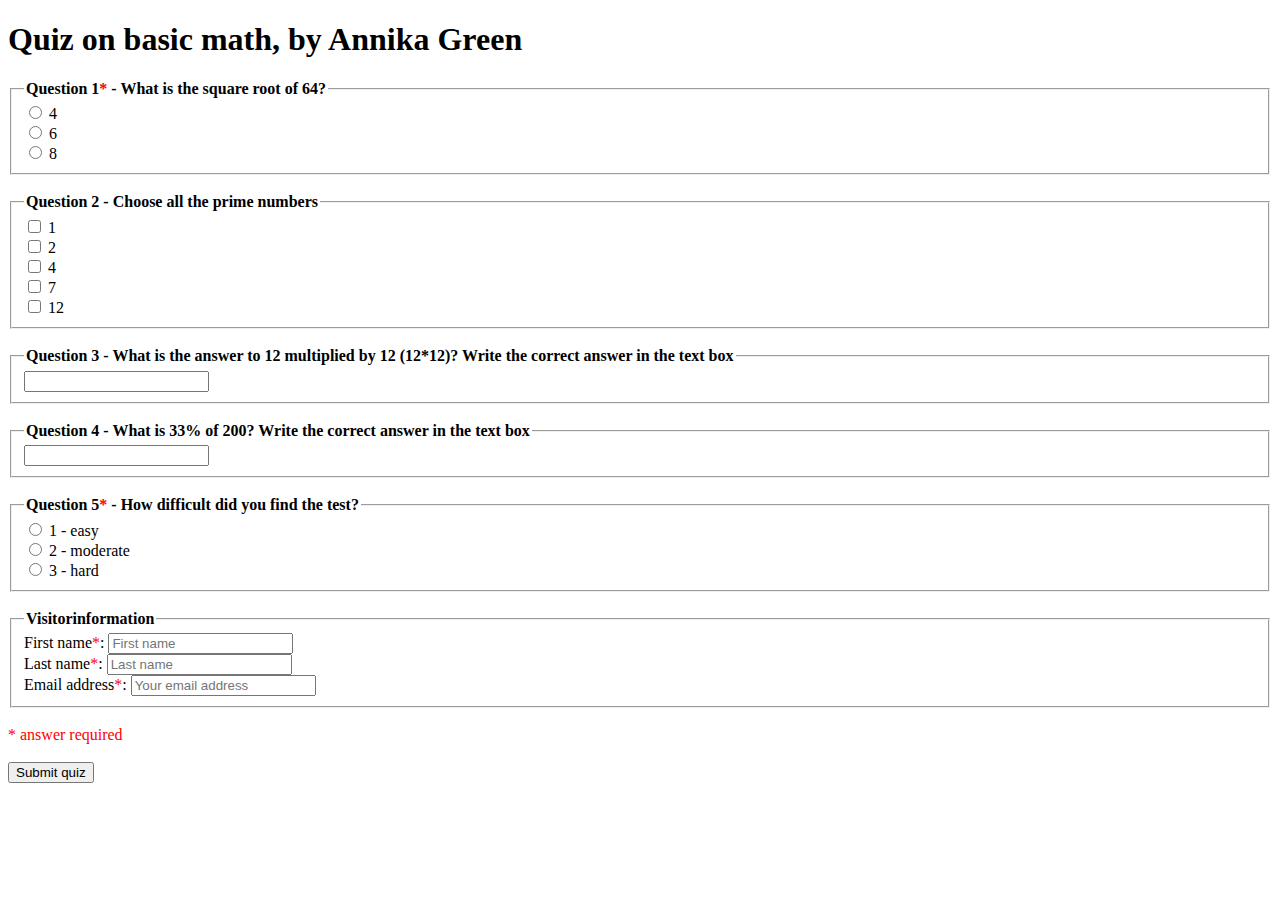
==== lab2/annikagreen.html @ 995433ea "Added annikagreen.html to lab2" ====
<!DOCTYPE html>
<html lang="en">
    <head>
        <meta charset="UTF-8">
        <title>MathQuiz</title>
    </head>

    <body>
        <header>
            <h1>Quiz on basic math, by Annika Green</h1>
        </header>

        <main>
            <form id="MathQuiz">
                <fieldset>
                    <legend><strong>Question 1<span style="color: red;">*</span> - What is the square root of 64?</strong></legend>
                    <input type="radio" value="4"> 4<br>
                    <input type="radio" value="6"> 6<br>
                    <input type="radio" value="8"> 8<br> <!-- correct answer 8 -->
                </fieldset>
                <br>
                <fieldset>
                    <legend><strong>Question 2 - Choose all the prime numbers</strong></legend>
                    <input type="checkbox" value="1"> 1<br>
                    <input type="checkbox" value="2"> 2<br> <!-- correct answer 2 -->
                    <input type="checkbox" value="4"> 4<br>
                    <input type="checkbox" value="7"> 7<br> <!-- correct answer 7 -->
                    <input type="checkbox" value="12"> 12<br>
                </fieldset>
                <br>
                <fieldset>
                    <legend><strong>Question 3 - What is the answer to 12 multiplied by 12 (12*12)? Write the correct answer in the text box</strong></legend>
                    <input type="text">
                    <!-- correct answer 144 -->
                </fieldset>
                <br>
                <fieldset>
                    <legend><strong>Question 4 - What is 33% of 200? Write the correct answer in the text box</strong></legend>
                    <input type="text>"
                    <!-- correct answer 66 -->
                </fieldset>
                <br>
                <fieldset>
                    <legend><strong>Question 5<span style="color: red;">*</span> - How difficult did you find the test?</strong></legend>
                    <input type="radio" value="1"> 1 - easy<br>
                    <input type="radio" value="2"> 2 - moderate<br>
                    <input type="radio" value="3"> 3 - hard<br>
                </fieldset>
                <br>
                <fieldset>
                    <!-- Visitorinformation:
                    first name, required, only letters
                    last name, required, only letters
                    email, required, correct syntax -->        

                    <legend><strong>Visitorinformation</strong></legend>
                    First name<span style="color: red;">*</span>: <input type="text" placeholder="First name" name="firstname" required><br>
                    Last name<span style="color: red;">*</span>: <input type="text" placeholder="Last name" name="lastname" required><br>
                    Email address<span style="color: red;">*</span>: <input type="email" placeholder="Your email address" name="address" required><br>
                </fieldset>

                <br>
                <span style="color: red;">* answer required</span><br>
                <br>
                <button type="submit">Submit quiz</button><br>
                <br>
        </form>
        <!--
        Validation:
        validation when klicked on submit
         Error message for invalid input or missing required input
         Success message        -->

        </main>
    </body>
    
</html>
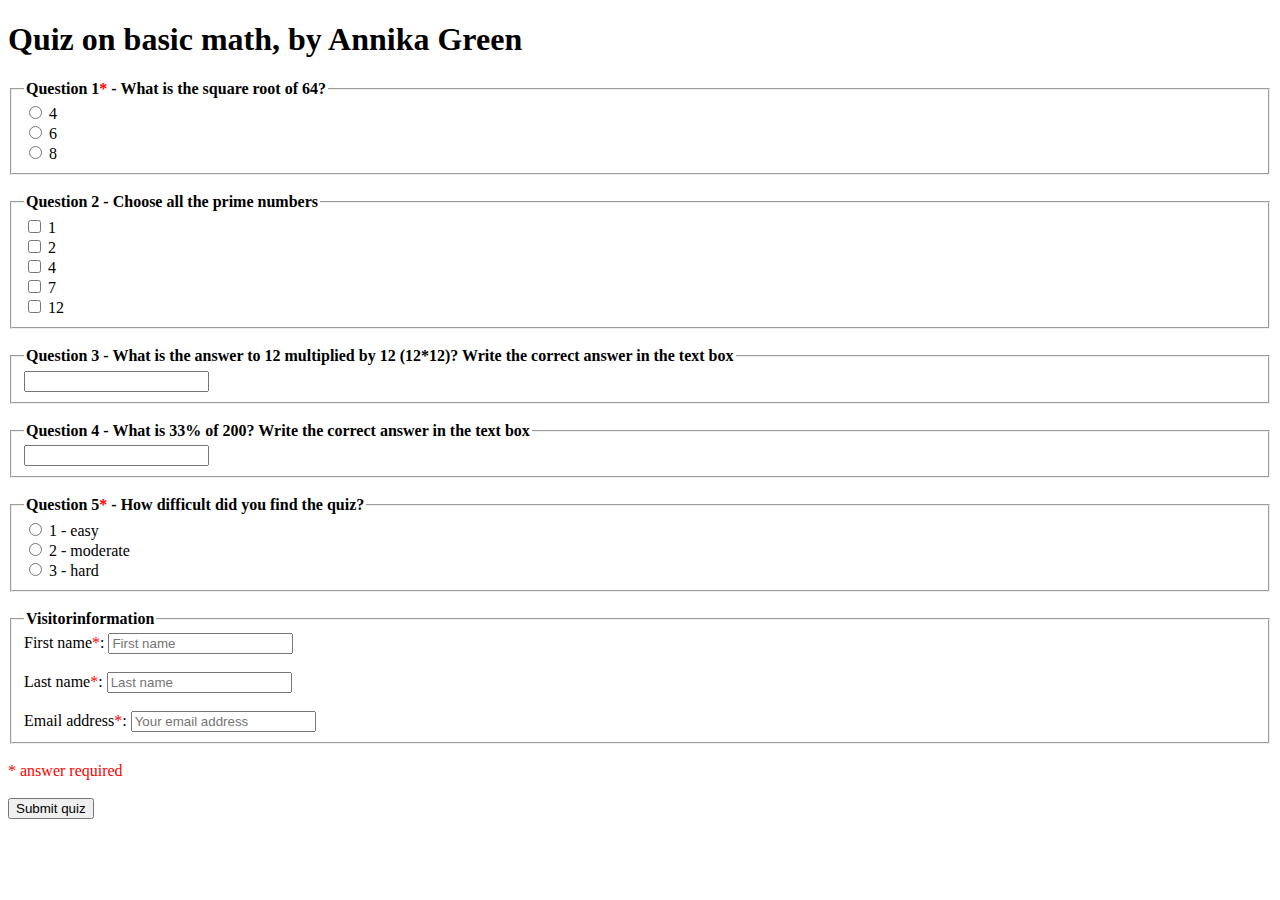
==== commit 3d94d9b0: "Finished version of web quiz lab2" ====
--- a/lab2/annikagreen.html
+++ b/lab2/annikagreen.html
@@ -11,67 +11,64 @@
         </header>
 
         <main>
-            <form id="MathQuiz">
+            <form id="mathQuiz" method="post">
                 <fieldset>
                     <legend><strong>Question 1<span style="color: red;">*</span> - What is the square root of 64?</strong></legend>
-                    <input type="radio" value="4"> 4<br>
-                    <input type="radio" value="6"> 6<br>
-                    <input type="radio" value="8"> 8<br> <!-- correct answer 8 -->
+                    <input type="radio" id="q1" name="q1" value="4"> 4<br>
+                    <input type="radio" id="q1" name="q1" value="6"> 6<br>
+                    <input type="radio" id="q1" name="q1" value="8"> 8<br> <!-- correct answer 8 -->
+                    <div id="error-message-q1" style="color: red;"></div>
                 </fieldset>
                 <br>
                 <fieldset>
                     <legend><strong>Question 2 - Choose all the prime numbers</strong></legend>
-                    <input type="checkbox" value="1"> 1<br>
-                    <input type="checkbox" value="2"> 2<br> <!-- correct answer 2 -->
-                    <input type="checkbox" value="4"> 4<br>
-                    <input type="checkbox" value="7"> 7<br> <!-- correct answer 7 -->
-                    <input type="checkbox" value="12"> 12<br>
+                    <input type="checkbox" id="q2_1" name="q2_1" value="1"> 1<br>
+                    <input type="checkbox" id="q2_2" name="q2_2" value="2"> 2<br> <!-- correct answer 2 -->
+                    <input type="checkbox" id="q2_4" name="q2_4" value="4"> 4<br>
+                    <input type="checkbox" id="q2_7" name="q2_7" value="7"> 7<br> <!-- correct answer 7 -->
+                    <input type="checkbox" id="q2_12" name="q2_12" value="12"> 12<br>
                 </fieldset>
                 <br>
                 <fieldset>
                     <legend><strong>Question 3 - What is the answer to 12 multiplied by 12 (12*12)? Write the correct answer in the text box</strong></legend>
-                    <input type="text">
+                    <input type="text" id="q3" name="q3">
                     <!-- correct answer 144 -->
                 </fieldset>
                 <br>
                 <fieldset>
                     <legend><strong>Question 4 - What is 33% of 200? Write the correct answer in the text box</strong></legend>
-                    <input type="text>"
+                    <input type="text" id="q4" name="q4">
                     <!-- correct answer 66 -->
                 </fieldset>
                 <br>
                 <fieldset>
-                    <legend><strong>Question 5<span style="color: red;">*</span> - How difficult did you find the test?</strong></legend>
-                    <input type="radio" value="1"> 1 - easy<br>
-                    <input type="radio" value="2"> 2 - moderate<br>
-                    <input type="radio" value="3"> 3 - hard<br>
+                    <legend><strong>Question 5<span style="color: red;">*</span> - How difficult did you find the quiz?</strong></legend>
+                    <input type="radio" id="q5" name="q5" value="1"> 1 - easy<br>
+                    <input type="radio" id="q5" name="q5" value="2"> 2 - moderate<br>
+                    <input type="radio" id="q5" name="q5" value="3"> 3 - hard<br>
+                    <div id="error-message-q5" style="color: red;"></div>
                 </fieldset>
                 <br>
                 <fieldset>
-                    <!-- Visitorinformation:
-                    first name, required, only letters
-                    last name, required, only letters
-                    email, required, correct syntax -->        
-
                     <legend><strong>Visitorinformation</strong></legend>
-                    First name<span style="color: red;">*</span>: <input type="text" placeholder="First name" name="firstname" required><br>
-                    Last name<span style="color: red;">*</span>: <input type="text" placeholder="Last name" name="lastname" required><br>
-                    Email address<span style="color: red;">*</span>: <input type="email" placeholder="Your email address" name="address" required><br>
+                    First name<span style="color: red;">*</span>: <input type="text" placeholder="First name" id="firstname" name="firstname">
+                    <div id="error-message-firstname" style="color: red;"></div><br>
+                    Last name<span style="color: red;">*</span>: <input type="text" placeholder="Last name" id="lastname" name="lastname">
+                    <div id="error-message-lastname" style="color: red;"></div><br>
+                    Email address<span style="color: red;">*</span>: <input type="email" placeholder="Your email address" id="address" name="address">
+                    <div id="error-message-address" style="color: red;"></div>
                 </fieldset>
 
                 <br>
                 <span style="color: red;">* answer required</span><br>
                 <br>
-                <button type="submit">Submit quiz</button><br>
+                <button type="submit" id="submittQuizButton">Submit quiz</button><br>
                 <br>
+                
         </form>
-        <!--
-        Validation:
-        validation when klicked on submit
-         Error message for invalid input or missing required input
-         Success message        -->
-
+        
         </main>
+        <script src="annikagreen.js"></script>
     </body>
     
 </html>
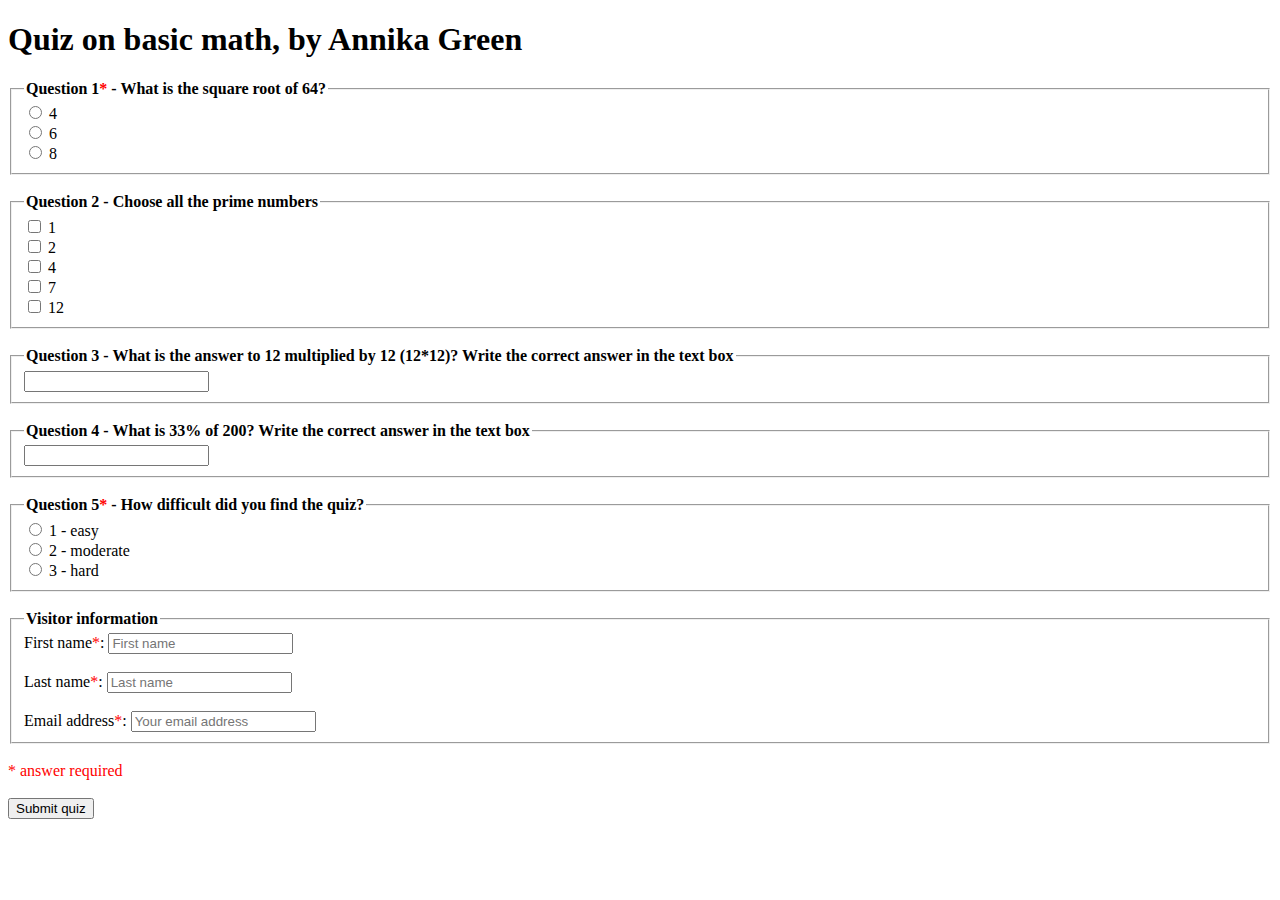
==== commit b9a41585: "fixed text" ====
--- a/lab2/annikagreen.html
+++ b/lab2/annikagreen.html
@@ -50,7 +50,7 @@
                 </fieldset>
                 <br>
                 <fieldset>
-                    <legend><strong>Visitorinformation</strong></legend>
+                    <legend><strong>Visitor information</strong></legend>
                     First name<span style="color: red;">*</span>: <input type="text" placeholder="First name" id="firstname" name="firstname">
                     <div id="error-message-firstname" style="color: red;"></div><br>
                     Last name<span style="color: red;">*</span>: <input type="text" placeholder="Last name" id="lastname" name="lastname">
